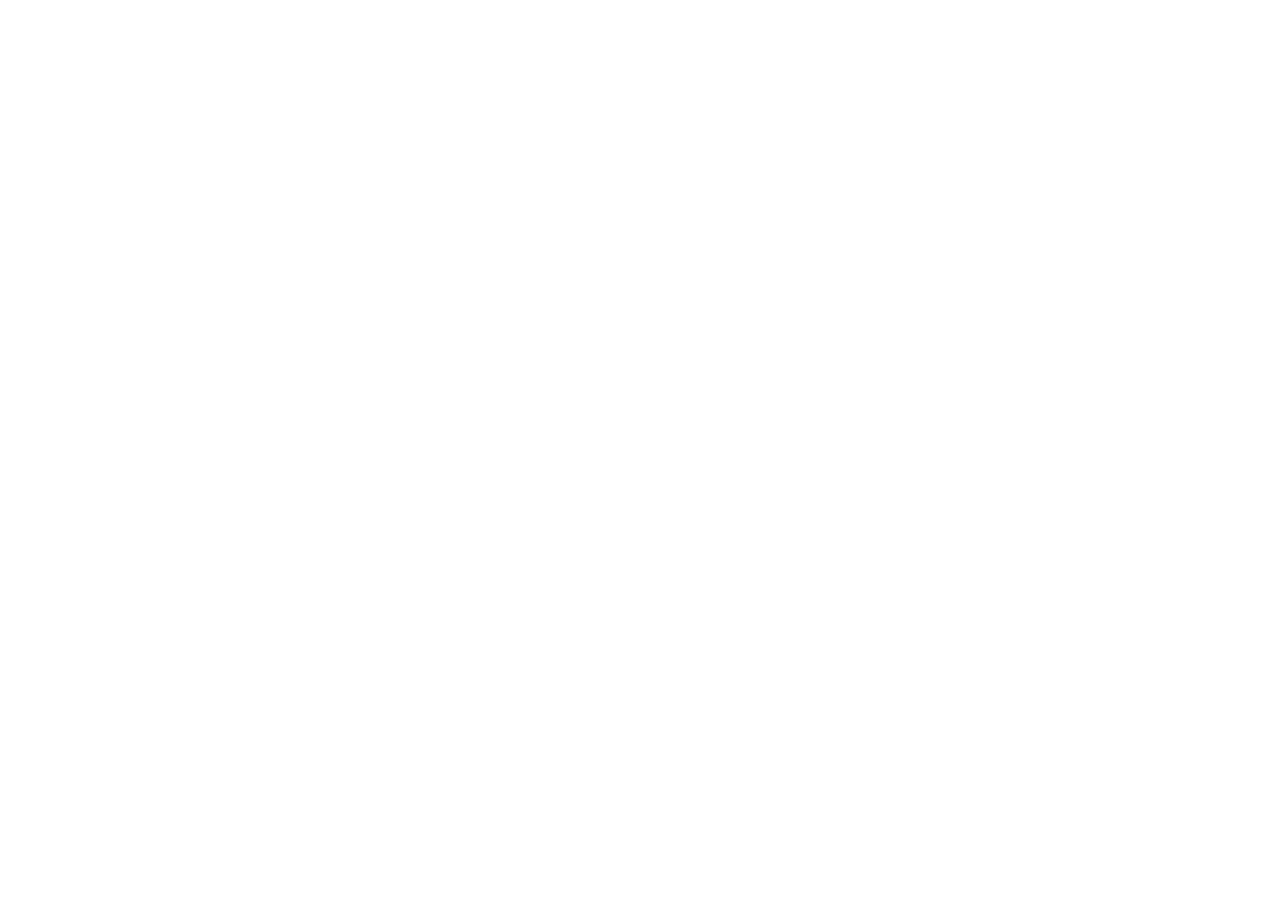
==== index.html @ 509c6e70 "file framework 12 col" ====
<!DOCTYPE html>
<html lang="en">
<head>
    <meta charset="UTF-8">
    <meta http-equiv="X-UA-Compatible" content="IE=edge">
    <meta name="viewport" content="width=device-width, initial-scale=1.0">
    <title>Document</title>
    <link rel="stylesheet" href="./css/12bool.css">
    <link rel="stylesheet" href="./css/12bool-responsive.css">
    <link rel="stylesheet" href="./css/style.css">
</head>
<body>
    
</body>
</html>
---- css/12bool.css ----
*{
    margin: 0;
    padding: 0;
    box-sizing: border-box;
}
.container{
    width: 576px;
    margin: 0 auto;
}
.container-fluid{
    width: 100%;
}
.row{
    display: flex;
    flex-flow: row wrap;
}
.start-xs{
    justify-content: flex-start;
    text-align: left;
}
.center-xs{
    justify-content: center;
    text-align: center;
}
.end-xs{
    justify-content: flex-end;
    text-align: right;
}
[class*="col-"]{
    flex: 0 0 auto;
}
.col-xs{
    flex-grow: 1;
    flex-basis: 0;
    max-width: 100%;
}
.col-xs1{
    width: calc((100% / 12) * 1);
    max-width: calc((100% / 12) * 1);
}
.col-xs2{
    width: calc((100% / 12) * 2);
    max-width: calc((100% / 12) * 2);
}
.col-xs3{
    width: calc((100% / 12) * 3);
    max-width: calc((100% / 12) * 3);
}
.col-xs4{
    width: calc((100% / 12) * 4);
    max-width: calc((100% / 12) * 4);
}
.col-xs5{
    width: calc((100% / 12) * 5);
    max-width: calc((100% / 12) * 5);
}
.col-xs6{
    width: calc((100% / 12) * 6);
    max-width: calc((100% / 12) * 6);
}
.col-xs7{
    width: calc((100% / 12) * 7);
    max-width: calc((100% / 12) * 7);
}
.col-xs8{
    width: calc((100% / 12) * 8);
    max-width: calc((100% / 12) * 8);
}
.col-xs9{
    width: calc((100% / 12) * 9);
    max-width: calc((100% / 12) * 9);
}
.col-xs10{
    width: calc((100% / 12) * 10);
    max-width: calc((100% / 12) * 10);
}
.col-xs11{
    width: calc((100% / 12) * 11);
    max-width: calc((100% / 12) * 11);
}
.col-xs12{
    width: calc((100% / 12) * 12);
    max-width: calc((100% / 12) * 12);
}

/* offset  */
.col-xs-offset1{
    margin-left: calc((100% / 12) * 1);
}
.col-xs-offset2{
    margin-left: calc((100% / 12) * 2);
}
.col-xs-offset3{
    margin-left: calc((100% / 12) * 3);
}
.col-xs-offset4{
    margin-left: calc((100% / 12) * 4);
}
.col-xs-offset5{
    margin-left: calc((100% / 12) * 5);
}
.col-xs-offset6{
    margin-left: calc((100% / 12) * 6);
}
.col-xs-offset7{
    margin-left: calc((100% / 12) * 7);
}
.col-xs-offset8{
    margin-left: calc((100% / 12) * 8);
}
.col-xs-offset9{
    margin-left: calc((100% / 12) * 9);
}
.col-xs-offset10{
    margin-left: calc((100% / 12) * 10);
}
.col-xs-offset11{
    margin-left: calc((100% / 12) * 11);
}
---- css/12bool-responsive.css ----
@media screen and (min-width:576px) {
    /* sm  */
    .container{
        width: 576px;
        margin: 0 auto;
    }
    .col-sm{
        flex-grow: 1;
        flex-basis: 0;
        max-width: 100%;
    }
    .col-sm-1{
        width: calc((100% / 12) * 1);
        max-width: calc((100% / 12) * 1);
    }
    .col-sm-2{
        width: calc((100% / 12) * 2);
        max-width: calc((100% / 12) * 2);
    }
    .col-sm-3{
        width: calc((100% / 12) * 3);
        max-width: calc((100% / 12) * 3);
    }
    .col-sm-4{
        width: calc((100% / 12) * 4);
        max-width: calc((100% / 12) * 4);
    }
    .col-sm-5{
        width: calc((100% / 12) * 5);
        max-width: calc((100% / 12) * 5);
    }
    .col-sm-6{
        width: calc((100% / 12) * 6);
        max-width: calc((100% / 12) * 6);
    }
    .col-sm-7{
        width: calc((100% / 12) * 7);
        max-width: calc((100% / 12) * 7);
    }
    .col-sm-8{
        width: calc((100% / 12) * 8);
        max-width: calc((100% / 12) * 8);
    }
    .col-sm-9{
        width: calc((100% / 12) * 9);
        max-width: calc((100% / 12) * 9);
    }
    .col-sm-10{
        width: calc((100% / 12) * 10);
        max-width: calc((100% / 12) * 10);
    }
    .col-sm-11{
        width: calc((100% / 12) * 11);
        max-width: calc((100% / 12) * 11);
    }
    .col-sm-12{
        width: calc((100% / 12) * 12);
        max-width: calc((100% / 12) * 12);
    }
    
    /* offset  */
    .col-sm-offset1{
        margin-left: calc((100% / 12) * 1);
    }
    .col-sm-offset2{
        margin-left: calc((100% / 12) * 2);
    }
    .col-sm-offset3{
        margin-left: calc((100% / 12) * 3);
    }
    .col-sm-offset4{
        margin-left: calc((100% / 12) * 4);
    }
    .col-sm-offset5{
        margin-left: calc((100% / 12) * 5);
    }
    .col-sm-offset6{
        margin-left: calc((100% / 12) * 6);
    }
    .col-sm-offset7{
        margin-left: calc((100% / 12) * 7);
    }
    .col-sm-offset8{
        margin-left: calc((100% / 12) * 8);
    }
    .col-sm-offset9{
        margin-left: calc((100% / 12) * 9);
    }
    .col-sm-offset10{
        margin-left: calc((100% / 12) * 10);
    }
    .col-sm-offset11{
        margin-left: calc((100% / 12) * 11);
    }
}


@media screen and (min-width:768px) {
    /* md  */
    .container{
        width: 768px;
        margin: 0 auto;
    }
    .col-md{
        flex-grow: 1;
        flex-basis: 0;
        max-width: 100%;
    }
    .col-md-1{
        width: calc((100% / 12) * 1);
        max-width: calc((100% / 12) * 1);
    }
    .col-md-2{
        width: calc((100% / 12) * 2);
        max-width: calc((100% / 12) * 2);
    }
    .col-md-3{
        width: calc((100% / 12) * 3);
        max-width: calc((100% / 12) * 3);
    }
    .col-md-4{
        width: calc((100% / 12) * 4);
        max-width: calc((100% / 12) * 4);
    }
    .col-md-5{
        width: calc((100% / 12) * 5);
        max-width: calc((100% / 12) * 5);
    }
    .col-md-6{
        width: calc((100% / 12) * 6);
        max-width: calc((100% / 12) * 6);
    }
    .col-md-7{
        width: calc((100% / 12) * 7);
        max-width: calc((100% / 12) * 7);
    }
    .col-md-8{
        width: calc((100% / 12) * 8);
        max-width: calc((100% / 12) * 8);
    }
    .col-md-9{
        width: calc((100% / 12) * 9);
        max-width: calc((100% / 12) * 9);
    }
    .col-md-10{
        width: calc((100% / 12) * 10);
        max-width: calc((100% / 12) * 10);
    }
    .col-md-11{
        width: calc((100% / 12) * 11);
        max-width: calc((100% / 12) * 11);
    }
    .col-md-12{
        width: calc((100% / 12) * 12);
        max-width: calc((100% / 12) * 12);
    }
    
    /* offset  */
    .col-md-offset1{
        margin-left: calc((100% / 12) * 1);
    }
    .col-md-offset2{
        margin-left: calc((100% / 12) * 2);
    }
    .col-md-offset3{
        margin-left: calc((100% / 12) * 3);
    }
    .col-md-offset4{
        margin-left: calc((100% / 12) * 4);
    }
    .col-md-offset5{
        margin-left: calc((100% / 12) * 5);
    }
    .col-md-offset6{
        margin-left: calc((100% / 12) * 6);
    }
    .col-md-offset7{
        margin-left: calc((100% / 12) * 7);
    }
    .col-md-offset8{
        margin-left: calc((100% / 12) * 8);
    }
    .col-md-offset9{
        margin-left: calc((100% / 12) * 9);
    }
    .col-md-offset10{
        margin-left: calc((100% / 12) * 10);
    }
    .col-md-offset11{
        margin-left: calc((100% / 12) * 11);
    }
}


@media screen and (min-width:992px) {
    /* lg  */
    .container{
        width: 992px;
        margin: 0 auto;
    }
    .col-lg{
        flex-grow: 1;
        flex-basis: 0;
        max-width: 100%;
    }
    .col-lg-1{
        width: calc((100% / 12) * 1);
        max-width: calc((100% / 12) * 1);
    }
    .col-lg-2{
        width: calc((100% / 12) * 2);
        max-width: calc((100% / 12) * 2);
    }
    .col-lg-3{
        width: calc((100% / 12) * 3);
        max-width: calc((100% / 12) * 3);
    }
    .col-lg-4{
        width: calc((100% / 12) * 4);
        max-width: calc((100% / 12) * 4);
    }
    .col-lg-5{
        width: calc((100% / 12) * 5);
        max-width: calc((100% / 12) * 5);
    }
    .col-lg-6{
        width: calc((100% / 12) * 6);
        max-width: calc((100% / 12) * 6);
    }
    .col-lg-7{
        width: calc((100% / 12) * 7);
        max-width: calc((100% / 12) * 7);
    }
    .col-lg-8{
        width: calc((100% / 12) * 8);
        max-width: calc((100% / 12) * 8);
    }
    .col-lg-9{
        width: calc((100% / 12) * 9);
        max-width: calc((100% / 12) * 9);
    }
    .col-lg-10{
        width: calc((100% / 12) * 10);
        max-width: calc((100% / 12) * 10);
    }
    .col-lg-11{
        width: calc((100% / 12) * 11);
        max-width: calc((100% / 12) * 11);
    }
    .col-lg-12{
        width: calc((100% / 12) * 12);
        max-width: calc((100% / 12) * 12);
    }
    
    /* offset  */
    .col-lg-offset1{
        margin-left: calc((100% / 12) * 1);
    }
    .col-lg-offset2{
        margin-left: calc((100% / 12) * 2);
    }
    .col-lg-offset3{
        margin-left: calc((100% / 12) * 3);
    }
    .col-lg-offset4{
        margin-left: calc((100% / 12) * 4);
    }
    .col-lg-offset5{
        margin-left: calc((100% / 12) * 5);
    }
    .col-lg-offset6{
        margin-left: calc((100% / 12) * 6);
    }
    .col-lg-offset7{
        margin-left: calc((100% / 12) * 7);
    }
    .col-lg-offset8{
        margin-left: calc((100% / 12) * 8);
    }
    .col-lg-offset9{
        margin-left: calc((100% / 12) * 9);
    }
    .col-lg-offset10{
        margin-left: calc((100% / 12) * 10);
    }
    .col-lg-offset11{
        margin-left: calc((100% / 12) * 11);
    }
}
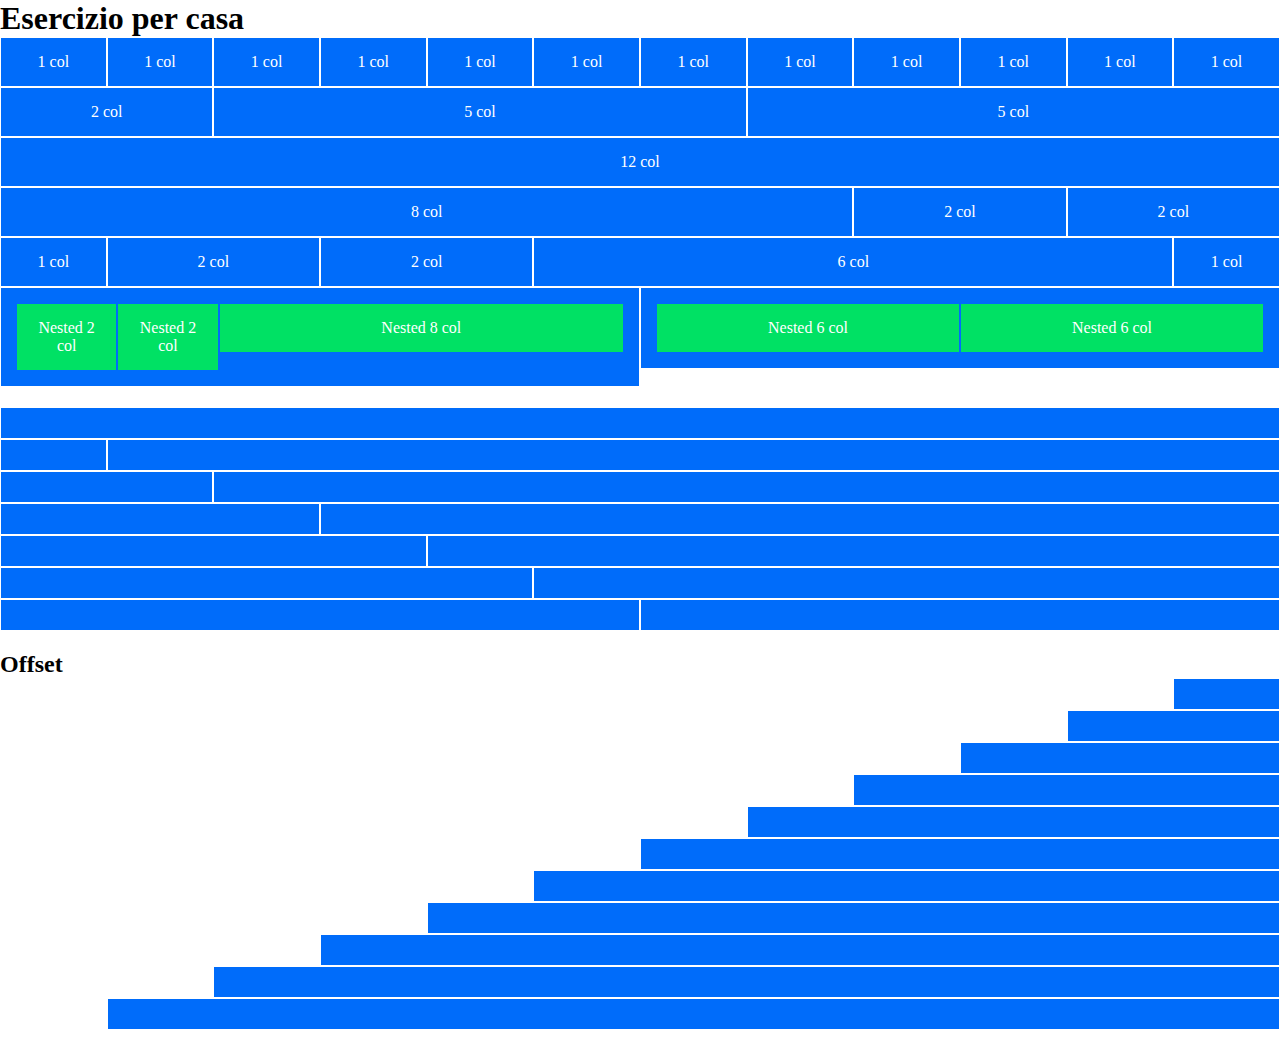
==== commit 09f9a5cc: "esercizio1" ====
--- a/index.html
+++ b/index.html
@@ -4,12 +4,141 @@
     <meta charset="UTF-8">
     <meta http-equiv="X-UA-Compatible" content="IE=edge">
     <meta name="viewport" content="width=device-width, initial-scale=1.0">
-    <title>Document</title>
+    <title>12bool</title>
     <link rel="stylesheet" href="./css/12bool.css">
     <link rel="stylesheet" href="./css/12bool-responsive.css">
     <link rel="stylesheet" href="./css/style.css">
 </head>
 <body>
+    <div class="fluid-container">
+        <section>
+            <h1>Esercizio per casa</h1>
+            <div class="row">
+                <div class="col-xs-1 center-xs"><div class="box">1 col</div></div>
+                <div class="col-xs-1 center-xs"><div class="box">1 col</div></div>
+                <div class="col-xs-1 center-xs"><div class="box">1 col</div></div>
+                <div class="col-xs-1 center-xs"><div class="box">1 col</div></div>
+                <div class="col-xs-1 center-xs"><div class="box">1 col</div></div>
+                <div class="col-xs-1 center-xs"><div class="box">1 col</div></div>
+                <div class="col-xs-1 center-xs"><div class="box">1 col</div></div>
+                <div class="col-xs-1 center-xs"><div class="box">1 col</div></div>
+                <div class="col-xs-1 center-xs"><div class="box">1 col</div></div>
+                <div class="col-xs-1 center-xs"><div class="box">1 col</div></div>
+                <div class="col-xs-1 center-xs"><div class="box">1 col</div></div>
+                <div class="col-xs-1 center-xs"><div class="box">1 col</div></div>
+            </div>
+            <div class="row">
+                <div class="col-xs-2 center-xs"><div class="box">2 col</div></div>
+                <div class="col-xs-5 center-xs"><div class="box">5 col</div></div>
+                <div class="col-xs-5 center-xs"><div class="box">5 col</div></div>
+            </div>
+            <div class="row">
+                <div class="col-xs-12 center-xs"><div class="box">12 col</div></div>
+            </div>
+            <div class="row">
+                <div class="col-xs-8 center-xs"><div class="box">8 col</div></div>
+                <div class="col-xs-2 center-xs"><div class="box">2 col</div></div>
+                <div class="col-xs-2 center-xs"><div class="box">2 col</div></div>
+            </div>
+            <div class="row">
+                <div class="col-xs-1 col-lg1 center-xs"><div class="box">1 col</div></div>
+                <div class="col-xs-2 col-lg2 center-xs"><div class="box">2 col</div></div>
+                <div class="col-xs-2 col-lg2 center-xs"><div class="box">2 col</div></div>
+                <div class="col-xs-6 col-lg6 center-xs"><div class="box">6 col</div></div>
+                <div class="col-xs-1 col-lg1 center-xs"><div class="box">1 col</div></div>
+            </div>
+            <div class="row">
+                <div class="col-xs-6 center-xs">
+                    <div class="row box">
+                        <div class="col-xs-2 center-xs">
+                            <div class="nested-box">Nested 2 col</div>
+                        </div>
+                        <div class="col-xs-2 center-xs">
+                            <div class="nested-box">Nested 2 col</div>
+                        </div>
+                        <div class="col-xs-8 center-xs">
+                            <div class="nested-box">Nested 8 col</div>
+                        </div>
+                    </div>
+                </div>
+                <div class="col-xs-6 center-xs">
+                    <div class="row box">
+                        <div class="col-xs-6 center-xs">
+                            <div class="nested-box">Nested 6 col</div>
+                        </div>
+                        <div class="col-xs-6 center-xs">
+                            <div class="nested-box">Nested 6 col</div>
+                        </div>
+                    </div>
+                </div>
+        </section>
+        <section>
+            <div class="row">
+                <div class="col-xs-12"><div class="box"></div></div>
+            </div>
+            <div class="row">
+                <div class="col-xs-1"><div class="box"></div></div>
+                <div class="col-xs-11"><div class="box"></div></div>
+            </div>
+            <div class="row">
+                <div class="col-xs-2"><div class="box"></div></div>
+                <div class="col-xs-10"><div class="box"></div></div>
+            </div>
+            <div class="row">
+                <div class="col-xs-3"><div class="box"></div></div>
+                <div class="col-xs-9"><div class="box"></div></div>
+            </div>
+            <div class="row">
+                <div class="col-xs-4"><div class="box"></div></div>
+                <div class="col-xs-8"><div class="box"></div></div>
+            </div>
+            <div class="row">
+                <div class="col-xs-5"><div class="box"></div></div>
+                <div class="col-xs-7"><div class="box"></div></div>
+            </div>
+            <div class="row">
+                <div class="col-xs-6"><div class="box"></div></div>
+                <div class="col-xs-6"><div class="box"></div></div>
+            </div>
+        </section>
+        <section>
+            <h2>Offset</h2>
+            <div class="row">
+                <div class="col-xs-1 col-xs-offset11"><div class="box"></div></div>
+            </div>
+            <div class="row">
+                <div class="col-xs-2 col-xs-offset10"><div class="box"></div></div>
+            </div>
+            <div class="row">
+                <div class="col-xs-3 col-xs-offset9"><div class="box"></div></div>
+            </div>
+            <div class="row">
+                <div class="col-xs-4 col-xs-offset8"><div class="box"></div></div>
+            </div>
+            <div class="row">
+                <div class="col-xs-5 col-xs-offset7"><div class="box"></div></div>
+            </div>
+            <div class="row">
+                <div class="col-xs-6 col-xs-offset6"><div class="box"></div></div>
+            </div>
+            <div class="row">
+                <div class="col-xs-7 col-xs-offset5"><div class="box"></div></div>
+            </div>
+            <div class="row">
+                <div class="col-xs-8 col-xs-offset4"><div class="box"></div></div>
+            </div>
+            <div class="row">
+                <div class="col-xs-9 col-xs-offset3"><div class="box"></div></div>
+            </div>
+            <div class="row">
+                <div class="col-xs-10 col-xs-offset2"><div class="box"></div></div>
+            </div>
+            <div class="row">
+                <div class="col-xs-11 col-xs-offset1"><div class="box"></div></div>
+            </div>
+           
+        </section>
+    </div>
     
 </body>
 </html>--- a/css/12bool.css
+++ b/css/12bool.css
@@ -34,51 +34,51 @@
     flex-basis: 0;
     max-width: 100%;
 }
-.col-xs1{
+.col-xs-1{
     width: calc((100% / 12) * 1);
     max-width: calc((100% / 12) * 1);
 }
-.col-xs2{
+.col-xs-2{
     width: calc((100% / 12) * 2);
     max-width: calc((100% / 12) * 2);
 }
-.col-xs3{
+.col-xs-3{
     width: calc((100% / 12) * 3);
     max-width: calc((100% / 12) * 3);
 }
-.col-xs4{
+.col-xs-4{
     width: calc((100% / 12) * 4);
     max-width: calc((100% / 12) * 4);
 }
-.col-xs5{
+.col-xs-5{
     width: calc((100% / 12) * 5);
     max-width: calc((100% / 12) * 5);
 }
-.col-xs6{
+.col-xs-6{
     width: calc((100% / 12) * 6);
     max-width: calc((100% / 12) * 6);
 }
-.col-xs7{
+.col-xs-7{
     width: calc((100% / 12) * 7);
     max-width: calc((100% / 12) * 7);
 }
-.col-xs8{
+.col-xs-8{
     width: calc((100% / 12) * 8);
     max-width: calc((100% / 12) * 8);
 }
-.col-xs9{
+.col-xs-9{
     width: calc((100% / 12) * 9);
     max-width: calc((100% / 12) * 9);
 }
-.col-xs10{
+.col-xs-10{
     width: calc((100% / 12) * 10);
     max-width: calc((100% / 12) * 10);
 }
-.col-xs11{
+.col-xs-11{
     width: calc((100% / 12) * 11);
     max-width: calc((100% / 12) * 11);
 }
-.col-xs12{
+.col-xs-12{
     width: calc((100% / 12) * 12);
     max-width: calc((100% / 12) * 12);
 }
--- a/css/12bool-responsive.css
+++ b/css/12bool-responsive.css
@@ -93,8 +93,6 @@
         margin-left: calc((100% / 12) * 11);
     }
 }
-
-
 @media screen and (min-width:768px) {
     /* md  */
     .container{
@@ -190,8 +188,6 @@
         margin-left: calc((100% / 12) * 11);
     }
 }
-
-
 @media screen and (min-width:992px) {
     /* lg  */
     .container{
--- a/css/style.css
+++ b/css/style.css
@@ -0,0 +1,20 @@
+*{
+    margin: 0;
+    padding: 0;
+    box-sizing: border-box;
+}
+section{
+    margin-bottom: 20px;
+}
+
+.box, .nested-box{
+    background-color:#006CFA;
+    border: 1px solid white;
+    padding: 15px;
+    color: white;
+}
+
+.nested-box{
+    background-color:#00E164;
+    border-color: #006CFA;
+}